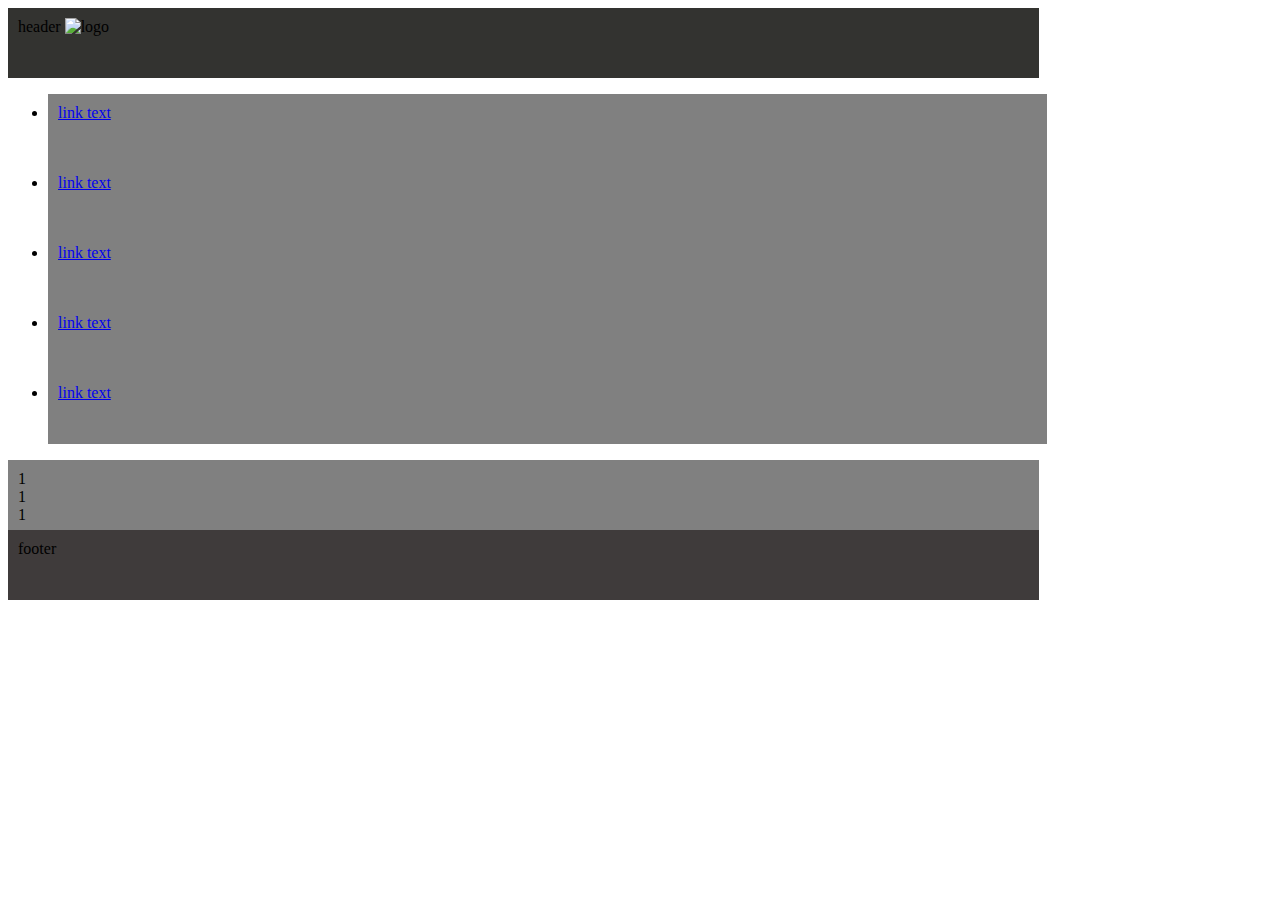
==== index.html @ b02dbc02 "updated structure html" ====
<!DOCTYPE html>
<html>
    <head>
        <title>Page Title</title>
        <!--aquí definim el mode responsive i linkem el document amb css-->
        <meta name="viewport" content="width=device-width, initial-scale=1.0">
        <link rel="stylesheet" href="styles.css">
    </head>
<body>

    <header>
        header
        <img class="logo" src="logo.jpg" alt="logo">
    </header>

    <div class="container">
        <nav class="nav-main">
            
            <ul class="nav-menu">
                <li>
                    <a href="#">link text</a>
                </li>
                <li>
                    <a href="url">link text</a>
                </li>
                <li>
                    <a href="url">link text</a>
                </li>
                <li>
                    <a href="url">link text</a>
                </li>
                <li>
                    <a href="url">link text</a>
                </li>
        
            </ul>
            
        </nav>

    <section class= "section-top">
        <article>1</article>
        <article >1</article>
        <article ">1</article>
    </section>

    <section></section>

    <aside></aside>

    <aside></aside>

    </div>

    
    <footer>footer</footer>

</body>
</html>
---- styles.css ----
header{
  width:80%;
  height:50px;
  padding: 10px;
  background-color: rgb(51, 51, 48);
}

logo{
  width:50px;
}

.nav-menu li {
  width:80%;
  height:50px;
  background-color: grey;
  padding: 10px;
}

.section-top{
  width:80%;
  height: 50px;
  display:inline-block;
  background-color: grey;
  padding: 10px;
}

footer {
  width: 80%;
  height: 50px;
  background-color: rgb(63, 59, 59);
  padding:10px;
}
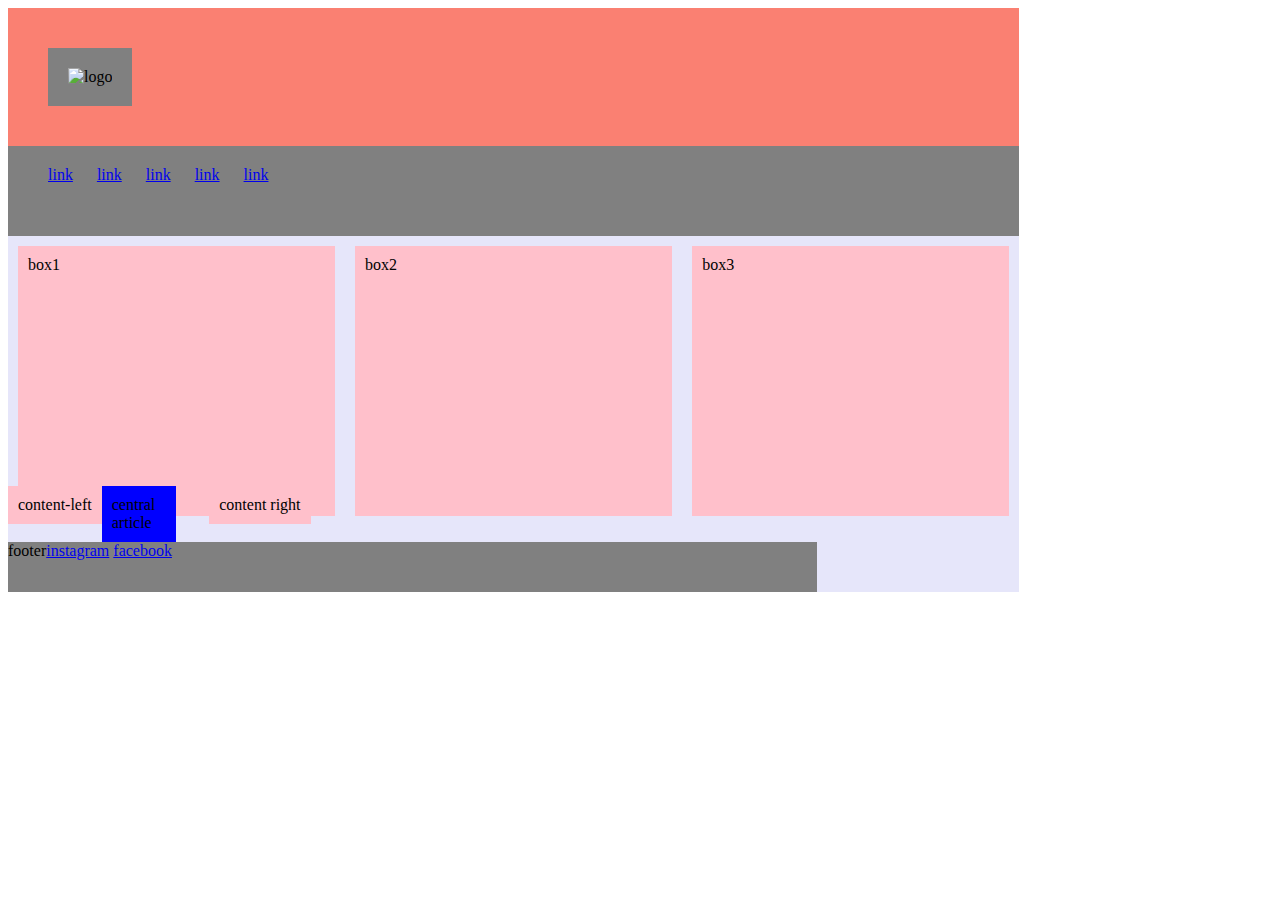
==== commit 251f2e4e: "improved css blocks" ====
--- a/index.html
+++ b/index.html
@@ -6,53 +6,65 @@
         <meta name="viewport" content="width=device-width, initial-scale=1.0">
         <link rel="stylesheet" href="styles.css">
     </head>
-<body>
-
-    <header>
-        header
-        <img class="logo" src="logo.jpg" alt="logo">
-    </header>
-
-    <div class="container">
-        <nav class="nav-main">
-            
-            <ul class="nav-menu">
-                <li>
-                    <a href="#">link text</a>
-                </li>
-                <li>
-                    <a href="url">link text</a>
-                </li>
-                <li>
-                    <a href="url">link text</a>
-                </li>
-                <li>
-                    <a href="url">link text</a>
-                </li>
-                <li>
-                    <a href="url">link text</a>
-                </li>
-        
-            </ul>
-            
-        </nav>
-
-    <section class= "section-top">
-        <article>1</article>
-        <article >1</article>
-        <article ">1</article>
-    </section>
-
-    <section></section>
-
-    <aside></aside>
-
-    <aside></aside>
-
-    </div>
-
-    
-    <footer>footer</footer>
-
-</body>
+    <body>
+        <div class="wrapper">
+          <header>
+            <div class="logo-wrapper">
+              <img src="logo.jpg" alt=logo class="logo">
+            </div>
+            <nav>
+              <div id= "nav-links">
+                <a href="#"> link</a>
+                <a href="#"> link</a>
+                <a href="#"> link</a>
+                <a href="#"> link</a>
+                <a href="#"> link</a>
+               
+              </div>    
+            </nav>
+         </header>
+         
+         <main>
+            <section id="section-container">
+              <div class= "rectangle-boxes">
+                 <div id="box-1">box1</div>
+                 <div id="box-2">box2</div>
+                 <div id="box-3">box3</div>
+              </div>
+            </section>
+           
+          <section id= "section2">
+            <aside >
+              <div class="content-left">
+                content-left
+              </div>
+            </aside>
+           
+            <article>
+              <div class="central-article">
+                central article
+              </div>
+            </article>
+           
+              <aside>
+              <div class="content-right">
+                content right
+              </div>
+            </aside>
+           
+          </section>
+           
+         </main>
+       
+        <footer>
+          <div class="footer-wrapper">
+            footer
+            <div class= "footer-social">
+              <a href="#"> instagram</a>
+              <a href="#"> facebook</a>
+            </div>
+          </div>
+        </footer>
+        </div>
+      </body>
 </html>--- a/styles.css
+++ b/styles.css
@@ -1,33 +1,83 @@
-    
-header{
+.wrapper{
+ 
   width:80%;
-  height:50px;
-  padding: 10px;
-  background-color: rgb(51, 51, 48);
-}
-
-logo{
-  width:50px;
-}
-
-.nav-menu li {
-  width:80%;
-  height:50px;
-  background-color: grey;
-  padding: 10px;
-}
-
-.section-top{
-  width:80%;
-  height: 50px;
-  display:inline-block;
-  background-color: grey;
-  padding: 10px;
-}
-
-footer {
-  width: 80%;
-  height: 50px;
-  background-color: rgb(63, 59, 59);
-  padding:10px;
-}
+    background-color:lavender;
+   
+  }
+  
+  .logo-wrapper{
+    background-color:salmon;
+    padding:40px;
+   
+  }
+  
+  .logo{
+    padding:20px;
+    border:10px;
+    background-color:grey;
+   
+  }
+  
+  nav{
+    display:flex;
+    flex-direction:row;
+    background-color:grey;
+    height:50px;
+    padding:20px;
+  }
+  #nav-links a{
+    margin-left:20px;
+    margin-top:20px;
+      background color:pink;
+   
+  }
+  
+  
+  #section-container{
+   
+  }
+  
+  
+  .rectangle-boxes{
+    display:flex;
+    flex-direction: row;
+    height:250px;
+   
+  }
+  
+  #box-1, #box-2, #box-3 {
+    width:35%;
+    height:100%;
+    padding:10px;
+    margin:10px;
+    background-color:pink;
+  }
+  
+  #section2{
+    display:flex;
+    flex-direction:row;
+  }
+  
+  .central-article{
+    background-color:blue;
+    padding:10px;
+    width:50%;
+  }
+  
+  .content-left{
+    background-color:pink;
+    padding: 10px;
+    widht:25%;
+  }
+  
+  .content-right{
+    background-color:pink;
+    padding:10px;
+    widht:25%;
+  }
+  .footer-wrapper{
+    display:flex;
+    width:80%;
+    height:50px;
+    background-color: grey;
+  }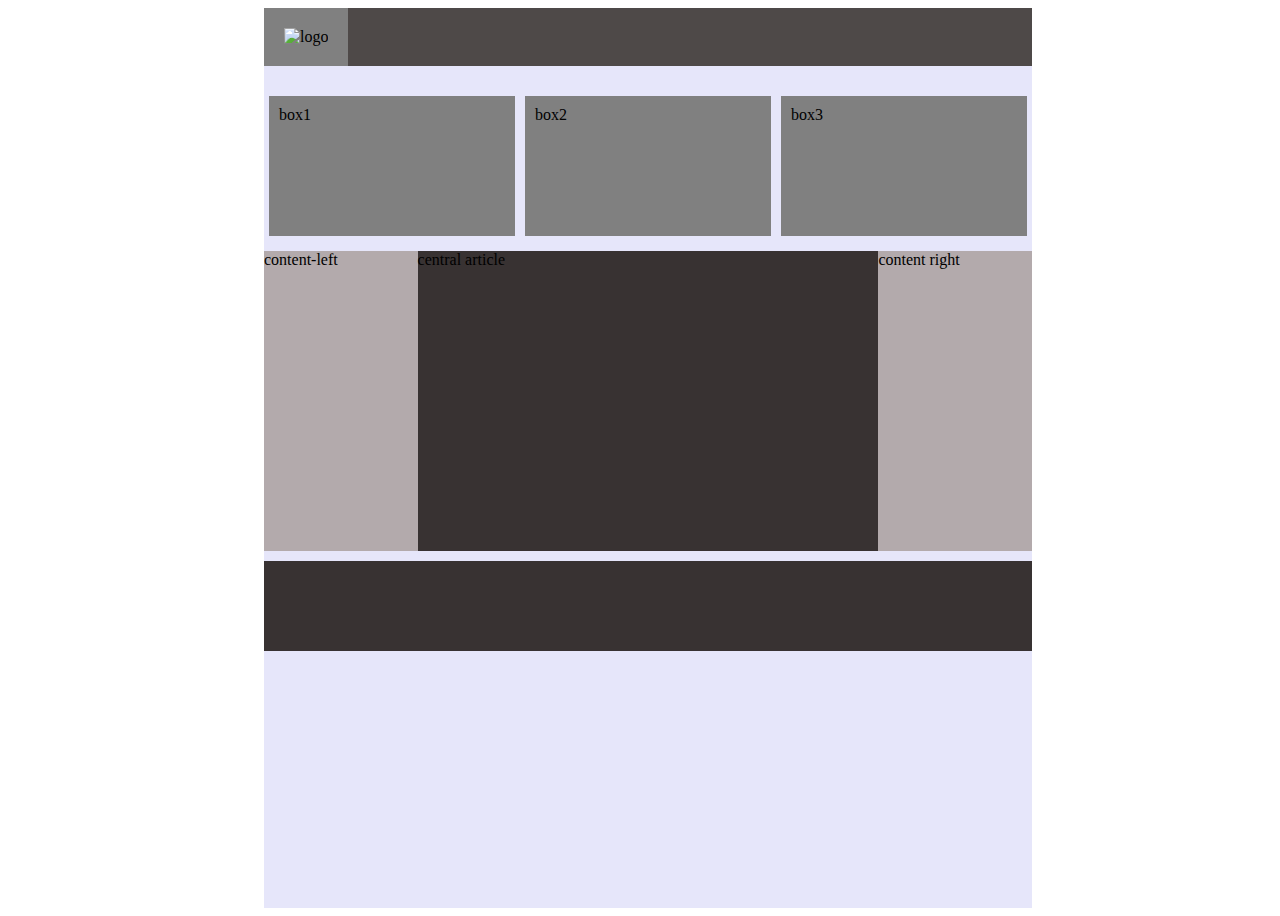
==== commit 9fbcf553: "bla" ====
--- a/index.html
+++ b/index.html
@@ -1,70 +1,47 @@
 <!DOCTYPE html>
 <html>
-    <head>
-        <title>Page Title</title>
-        <!--aquí definim el mode responsive i linkem el document amb css-->
-        <meta name="viewport" content="width=device-width, initial-scale=1.0">
-        <link rel="stylesheet" href="styles.css">
-    </head>
-    <body>
-        <div class="wrapper">
-          <header>
-            <div class="logo-wrapper">
-              <img src="logo.jpg" alt=logo class="logo">
+  <head>
+    <title>Page Title</title>
+    <!--aquí definim el mode responsive i linkem el document amb css-->
+    <meta name="viewport" content="width=device-width, initial-scale=1.0">
+    <link rel="stylesheet" href="styles.css">
+  </head>
+  <body>
+    <div class="wrapper">
+      <div class="centered">
+        <header>
+          <div class="logo-wrapper">
+            <img src="logo.jpg" alt="logo" class="logo">
+          </div>
+          <nav>
+            <a href="#"> </a>
+            <a href="#"> </a>
+            <a href="#"> </a>
+            <a href="#"> </a>
+            <a href="#"> </a>
+          </nav>
+        </header>
+        <main>
+          <section class= "rectangle-boxes">
+            <div id="box-1">box1</div>
+            <div id="box-2">box2</div>
+            <div id="box-3">box3</div>
+          </section>
+          <section id= "section2">
+            <div class="content-left">
+              content-left
             </div>
-            <nav>
-              <div id= "nav-links">
-                <a href="#"> link</a>
-                <a href="#"> link</a>
-                <a href="#"> link</a>
-                <a href="#"> link</a>
-                <a href="#"> link</a>
-               
-              </div>    
-            </nav>
-         </header>
-         
-         <main>
-            <section id="section-container">
-              <div class= "rectangle-boxes">
-                 <div id="box-1">box1</div>
-                 <div id="box-2">box2</div>
-                 <div id="box-3">box3</div>
-              </div>
-            </section>
-           
-          <section id= "section2">
-            <aside >
-              <div class="content-left">
-                content-left
-              </div>
-            </aside>
-           
-            <article>
-              <div class="central-article">
-                central article
-              </div>
-            </article>
-           
-              <aside>
-              <div class="content-right">
-                content right
-              </div>
-            </aside>
-           
+            <div class="central-article">
+              central article
+            </div>
+            <div class="content-right">
+              content right
+            </div>
           </section>
-           
-         </main>
-       
+        </main>
         <footer>
-          <div class="footer-wrapper">
-            footer
-            <div class= "footer-social">
-              <a href="#"> instagram</a>
-              <a href="#"> facebook</a>
-            </div>
-          </div>
         </footer>
-        </div>
-      </body>
+      </div>
+    </div>
+  </body>
 </html>--- a/styles.css
+++ b/styles.css
@@ -1,83 +1,121 @@
+body{
+  height:100vh;
+  width: 100%;
+  
+}
+
+
 .wrapper{
- 
-  width:80%;
-    background-color:lavender;
+  height:100%;
+  display:flex;
+  align-items:center;
+  flex-direction: column;
+}
+
+.centered{
+  width:60%;
+  height:100%;
+  background-color:lavender;
+
+}
+
+  
+.logo-wrapper{
+  background-color:rgb(78, 73, 72);
+  margin-bottom:15px;
+  width:100%;
+  height:20%;
    
-  }
+}
+
+.logo{
+  padding:20px;
+  border:10px;
+  background-color:grey;
   
-  .logo-wrapper{
-    background-color:salmon;
-    padding:40px;
-   
-  }
+}
+
+nav{
+  display:flex;
+  flex-direction:row;
+  width:100%;
+  height:15%;
+  margin-top:10px;
+  margin-bottom: 10px;
   
-  .logo{
-    padding:20px;
-    border:10px;
-    background-color:grey;
-   
-  }
+}
+
+nav a{
+  margin-left:1px;
+  align-items:stretch;
+  flex-grow:1; 
+  background-color:grey; 
+      
+}
+
+nav a:first-child{
+  margin-left:0;
+}
+
+
+
+
+.rectangle-boxes{
+  display:flex;
+  flex-direction: row;
+  justify-content:space-between;
+  width:100%;
+  height:150px;
+      
+}
+
+#box-1, #box-2, #box-3 {
+  width:35%;
+  align-items:stretch;
+  padding:10px;
+  margin:5px;
+  background-color: grey;
+}
+
+#section2{
+  display:flex;
+  flex-direction:row;
+  width:100%;
+  height:300px;
+  background-color: greenyellow;
+  margin-top:10px;
+  margin-bottom:10px;
   
-  nav{
-    display:flex;
-    flex-direction:row;
-    background-color:grey;
-    height:50px;
-    padding:20px;
-  }
-  #nav-links a{
-    margin-left:20px;
-    margin-top:20px;
-      background color:pink;
-   
-  }
+}
+
+.central-article{
+  background-color:rgb(56, 50, 50);
+  width:60%;
+  height:100%;
+      
+}
+
+.content-left{
+  background-color:rgb(179, 170, 172);
+  height:100%;
+width:20%;
   
+}
+
+.content-right{
+  background-color:rgb(179, 170, 172);
+  height:100%;
+  width:20%;
+
+}
+
+footer{
+
+  display:flex;
+  width:100%;
+  height:10%;
+  background-color: rgb(56, 50, 50);
+  margin-top:10px;
+  margin-bottom:10px;
   
-  #section-container{
-   
-  }
-  
-  
-  .rectangle-boxes{
-    display:flex;
-    flex-direction: row;
-    height:250px;
-   
-  }
-  
-  #box-1, #box-2, #box-3 {
-    width:35%;
-    height:100%;
-    padding:10px;
-    margin:10px;
-    background-color:pink;
-  }
-  
-  #section2{
-    display:flex;
-    flex-direction:row;
-  }
-  
-  .central-article{
-    background-color:blue;
-    padding:10px;
-    width:50%;
-  }
-  
-  .content-left{
-    background-color:pink;
-    padding: 10px;
-    widht:25%;
-  }
-  
-  .content-right{
-    background-color:pink;
-    padding:10px;
-    widht:25%;
-  }
-  .footer-wrapper{
-    display:flex;
-    width:80%;
-    height:50px;
-    background-color: grey;
-  }+}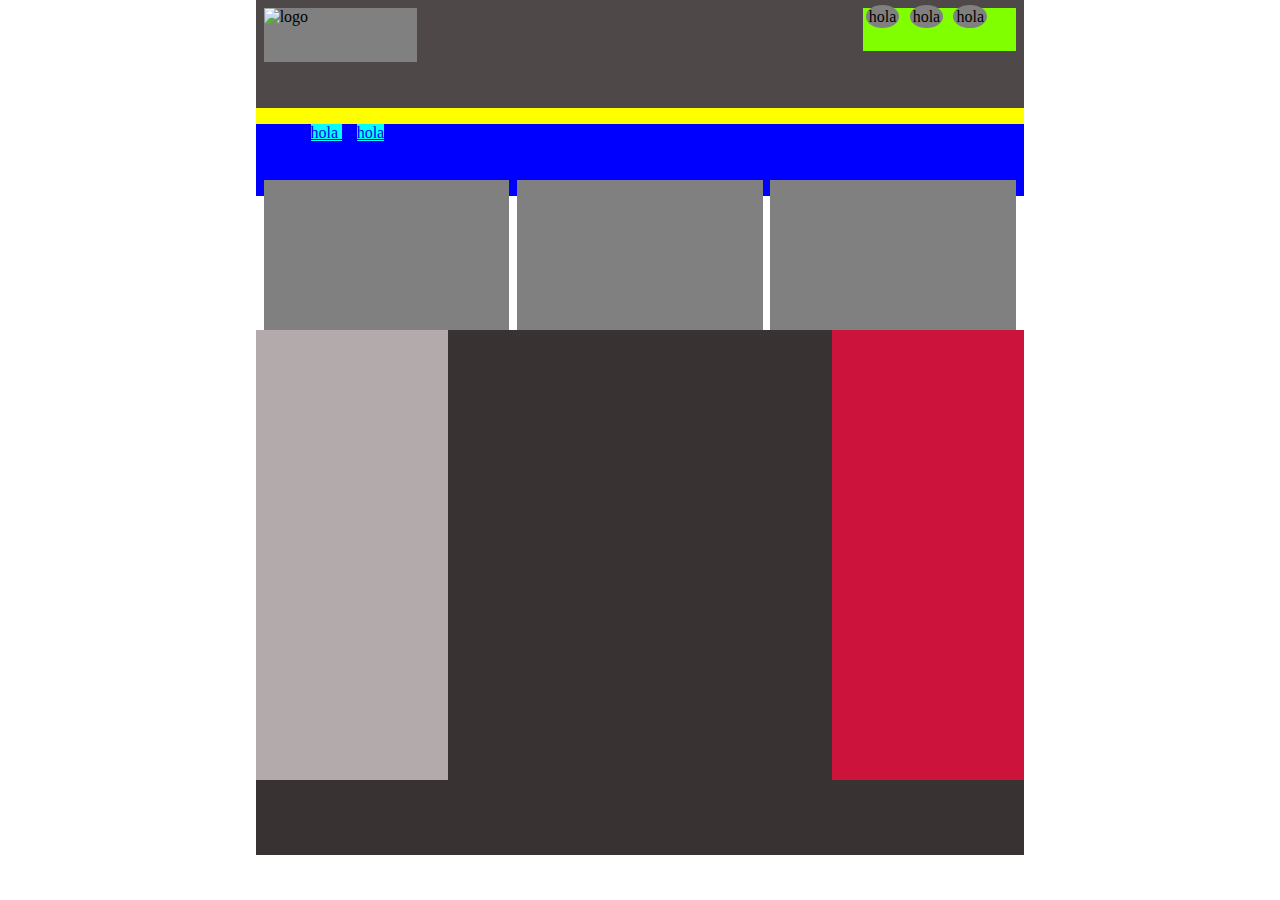
==== commit 75857c8f: "disaster" ====
--- a/index.html
+++ b/index.html
@@ -8,40 +8,41 @@
   </head>
   <body>
     <div class="wrapper">
-      <div class="centered">
         <header>
           <div class="logo-wrapper">
             <img src="logo.jpg" alt="logo" class="logo">
+            <div class="bolitas">
+              <div>hola</div>
+              <div>hola</div>
+              <div>hola</div>
+            </div>
           </div>
           <nav>
-            <a href="#"> </a>
-            <a href="#"> </a>
-            <a href="#"> </a>
-            <a href="#"> </a>
-            <a href="#"> </a>
+            <ul>
+              <li><a href="#">hola </a></li>
+              <li><a href="#">hola </a></li>
+              <li><a href="#"> </a></li>
+              <li><a href="#"> </a></li>
+            </ul>
           </nav>
         </header>
         <main>
           <section class= "rectangle-boxes">
-            <div id="box-1">box1</div>
-            <div id="box-2">box2</div>
-            <div id="box-3">box3</div>
+            <div class="box"></div>
+            <div class="box"></div>
+            <div class="box"></div>
           </section>
           <section id= "section2">
             <div class="content-left">
-              content-left
             </div>
             <div class="central-article">
-              central article
             </div>
             <div class="content-right">
-              content right
             </div>
           </section>
         </main>
         <footer>
         </footer>
-      </div>
     </div>
   </body>
 </html>--- a/styles.css
+++ b/styles.css
@@ -1,56 +1,67 @@
 body{
   height:100vh;
   width: 100%;
-  
+  margin:0;
 }
 
-
 .wrapper{
+  width:60%;
   height:100%;
-  display:flex;
-  align-items:center;
-  flex-direction: column;
+  margin-left:auto;
+  margin-right:auto;
 }
 
-.centered{
-  width:60%;
-  height:100%;
-  background-color:lavender;
-
-}
+header{
+  height:20%;
+  background-color:yellow;
+  }
 
   
 .logo-wrapper{
   background-color:rgb(78, 73, 72);
-  margin-bottom:15px;
-  width:100%;
-  height:20%;
-   
+  height:60%;
 }
 
 .logo{
-  padding:20px;
-  border:10px;
+  float:left;
+  width:20%;
+  margin:1%;
+  border:1%;
   background-color:grey;
-  
+  height:50%;
 }
 
-nav{
-  display:flex;
-  flex-direction:row;
-  width:100%;
-  height:15%;
-  margin-top:10px;
-  margin-bottom: 10px;
-  
+
+.bolitas{
+  float:right;
+  background-color: chartreuse;
+  height:40%;
+  width:20%;
+  margin:1%;
 }
 
-nav a{
-  margin-left:1px;
-  align-items:stretch;
-  flex-grow:1; 
-  background-color:grey; 
-      
+.bolitas div{
+  display:inline;
+  background-color:grey;
+  margin:2%;
+  padding:2%;
+  height:95%;
+  width:20%;
+  border-radius: 50%;;
+}
+
+
+nav{
+  width:100%;
+  height:40%;
+  background-color: blue;
+}
+
+nav li{
+  width:20%;
+  display:inline;
+  margin-left:2%;    
+  background-color:cyan;
 }
 
 nav a:first-child{
@@ -60,62 +71,60 @@
 
 
 
-.rectangle-boxes{
-  display:flex;
-  flex-direction: row;
-  justify-content:space-between;
-  width:100%;
-  height:150px;
-      
+main{
+  height:50%;
 }
 
-#box-1, #box-2, #box-3 {
-  width:35%;
-  align-items:stretch;
-  padding:10px;
-  margin:5px;
+
+.rectangle-boxes{
+  width:100%;
+  height:30%;
+}
+
+.box {
+  display:inline;
+  float:left;
+  width:30%;
+  height:100%;
+  padding:1%;
+  margin-left:1%;
   background-color: grey;
 }
 
 #section2{
-  display:flex;
-  flex-direction:row;
+  display:inline;
   width:100%;
-  height:300px;
-  background-color: greenyellow;
-  margin-top:10px;
-  margin-bottom:10px;
-  
+  height:40%;
+  margin-top:5%;
+  margin-bottom:5%;
 }
 
 .central-article{
   background-color:rgb(56, 50, 50);
-  width:60%;
+  float:left;
+  width:50%;
   height:100%;
-      
+  margin-left: auto;
+  margin-right: auto;
 }
 
 .content-left{
+  float:left;
   background-color:rgb(179, 170, 172);
   height:100%;
-width:20%;
-  
+  width:25%;
+  float:left;
 }
 
 .content-right{
-  background-color:rgb(179, 170, 172);
+  background-color:rgb(204, 19, 59);
+  float:left;
   height:100%;
-  width:20%;
-
+  width:25%;
 }
 
 footer{
-
-  display:flex;
   width:100%;
-  height:10%;
+  height:25%;
   background-color: rgb(56, 50, 50);
-  margin-top:10px;
-  margin-bottom:10px;
-  
 }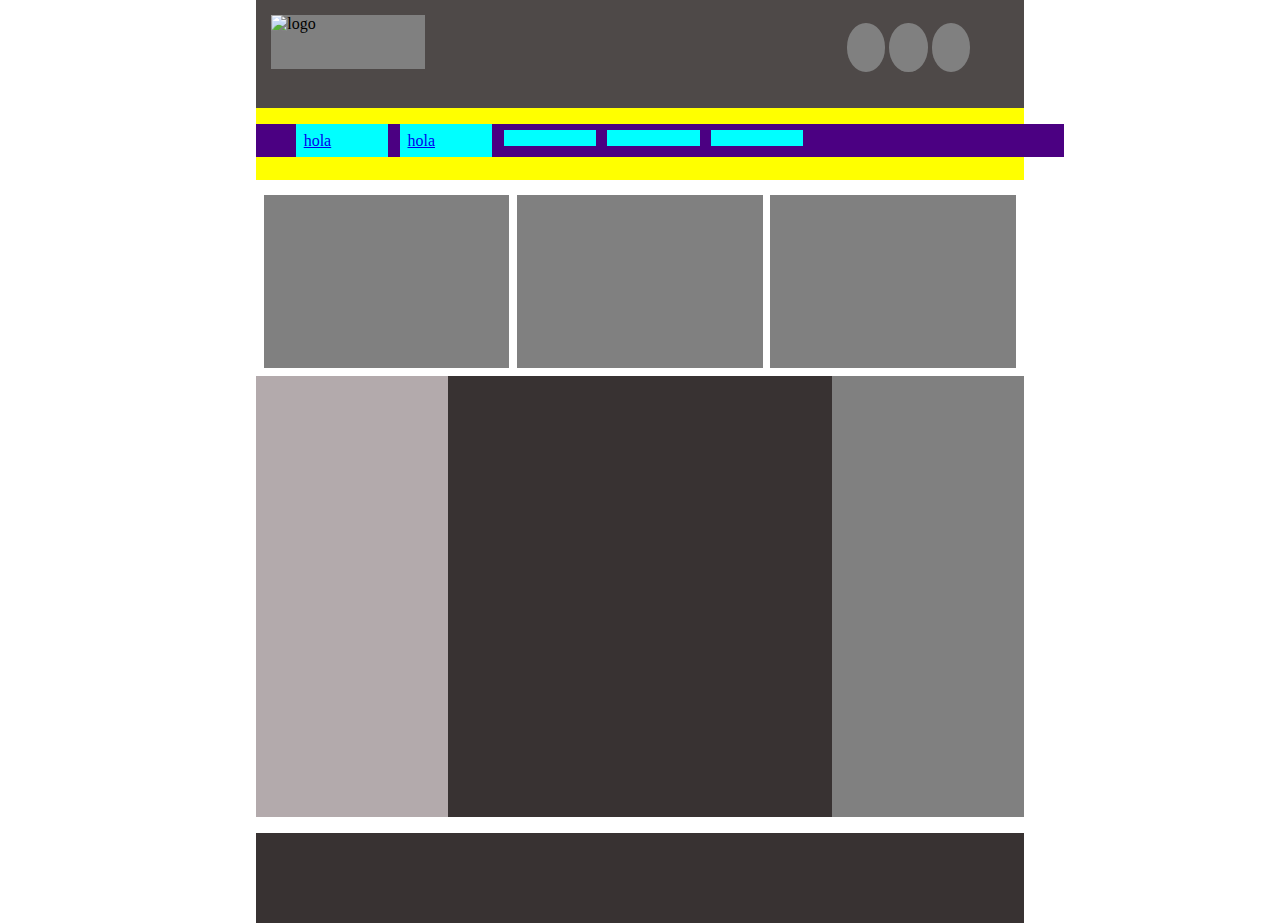
==== commit 24ac7410: "fixed boxes" ====
--- a/index.html
+++ b/index.html
@@ -12,15 +12,16 @@
           <div class="logo-wrapper">
             <img src="logo.jpg" alt="logo" class="logo">
             <div class="bolitas">
-              <div>hola</div>
-              <div>hola</div>
-              <div>hola</div>
+              <div></div>
+              <div></div>
+              <div></div>
             </div>
           </div>
           <nav>
             <ul>
               <li><a href="#">hola </a></li>
               <li><a href="#">hola </a></li>
+              <li><a href="#"> </a></li>
               <li><a href="#"> </a></li>
               <li><a href="#"> </a></li>
             </ul>
--- a/styles.css
+++ b/styles.css
@@ -14,6 +14,7 @@
 header{
   height:20%;
   background-color:yellow;
+  margin-bottom:2%;
   }
 
   
@@ -25,60 +26,61 @@
 .logo{
   float:left;
   width:20%;
-  margin:1%;
-  border:1%;
+  margin:2%;
   background-color:grey;
   height:50%;
 }
 
 
 .bolitas{
+  position:static;
   float:right;
-  background-color: chartreuse;
-  height:40%;
+  padding:8px;
+  height:50%;
   width:20%;
-  margin:1%;
+  margin:2%;
 }
 
 .bolitas div{
-  display:inline;
+  display:inline-block;
   background-color:grey;
-  margin:2%;
-  padding:2%;
-  height:95%;
-  width:20%;
+  height:90%;
+  width:25%;
   border-radius: 50%;;
 }
 
 
-nav{
+nav ul{
   width:100%;
   height:40%;
-  background-color: blue;
+  background-color: indigo;
+ 
 }
 
 nav li{
-  width:20%;
-  display:inline;
-  margin-left:2%;    
+  width:10%;
+  display:inline-block;
+  margin-left:1%;
+  padding:1%;    
   background-color:cyan;
 }
 
-nav a:first-child{
+nav li:first-child{
   margin-left:0;
 }
 
 
 
-
 main{
-  height:50%;
+  height:70%;
 }
 
 
 .rectangle-boxes{
   width:100%;
-  height:30%;
+  height:25%;
+  margin-bottom: 2%;
+  margin-top:2%
 }
 
 .box {
@@ -92,11 +94,10 @@
 }
 
 #section2{
-  display:inline;
   width:100%;
-  height:40%;
-  margin-top:5%;
-  margin-bottom:5%;
+  height:70%;
+  margin-top:3%;
+   
 }
 
 .central-article{
@@ -117,7 +118,7 @@
 }
 
 .content-right{
-  background-color:rgb(204, 19, 59);
+  background-color:grey;
   float:left;
   height:100%;
   width:25%;
@@ -125,6 +126,7 @@
 
 footer{
   width:100%;
-  height:25%;
+  height:10%;
   background-color: rgb(56, 50, 50);
+  margin-top:1%;
 }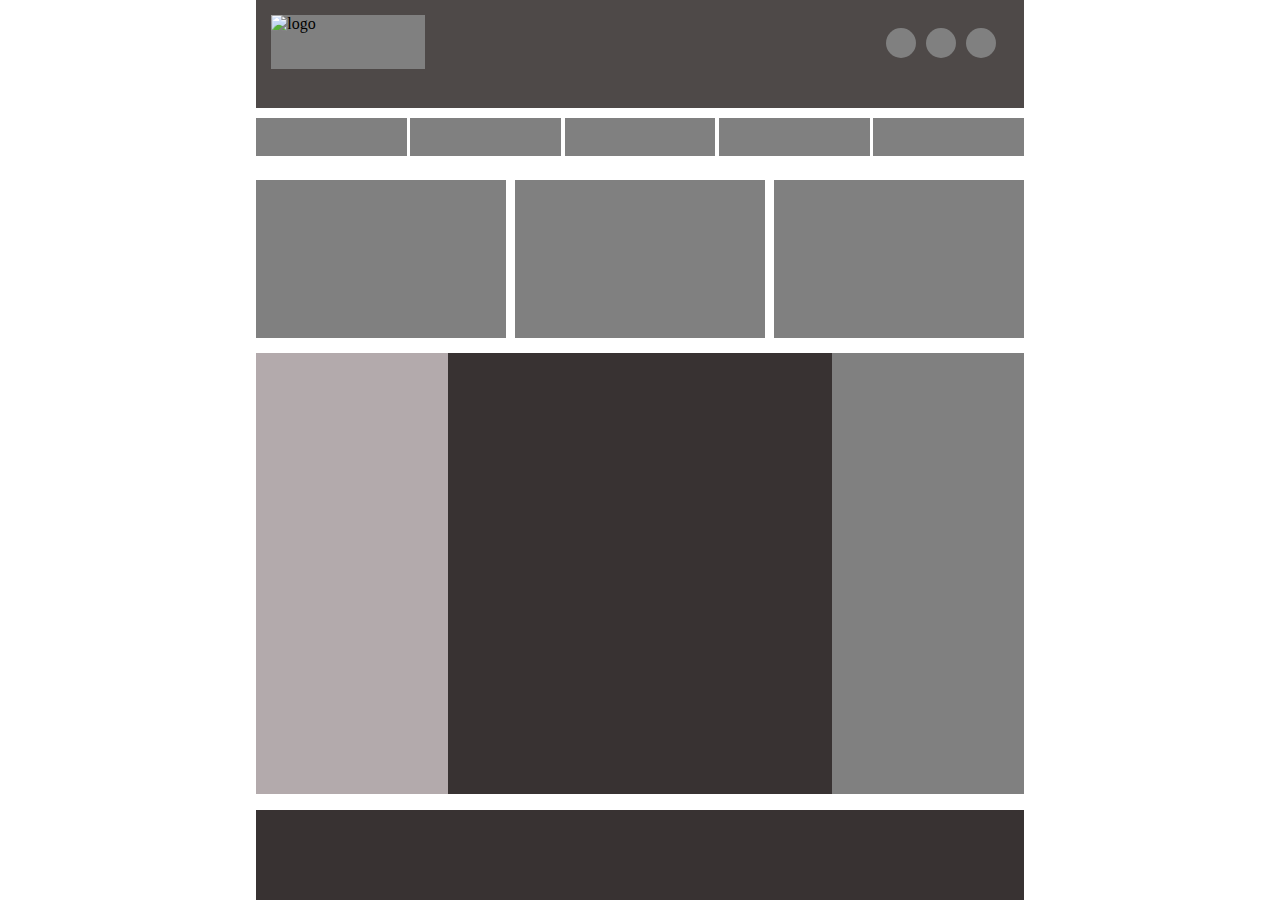
==== commit 7dd1f678: "first clean version" ====
--- a/index.html
+++ b/index.html
@@ -19,8 +19,8 @@
           </div>
           <nav>
             <ul>
-              <li><a href="#">hola </a></li>
-              <li><a href="#">hola </a></li>
+              <li><a href="#"></a></li>
+              <li><a href="#"></a></li>
               <li><a href="#"> </a></li>
               <li><a href="#"> </a></li>
               <li><a href="#"> </a></li>
--- a/styles.css
+++ b/styles.css
@@ -13,8 +13,7 @@
 
 header{
   height:20%;
-  background-color:yellow;
-  margin-bottom:2%;
+  
   }
 
   
@@ -43,33 +42,36 @@
 
 .bolitas div{
   display:inline-block;
+  float:right;
+  margin:5px;
   background-color:grey;
-  height:90%;
-  width:25%;
+  height:30px;;
+  width:30px;
   border-radius: 50%;;
 }
 
 
 nav ul{
-  width:100%;
-  height:40%;
+  height:20%;
+  margin:0;
+  padding:0;
+  margin-top:10px;
   background-color: indigo;
- 
 }
 
 nav li{
-  width:10%;
-  display:inline-block;
-  margin-left:1%;
-  padding:1%;    
-  background-color:cyan;
+  width:19.6%;
+  height:100%;
+  float:left;
+  list-style-type: none;
+  padding-top:5%;
+  margin-left:0.5%;
+  background-color:grey;
 }
 
 nav li:first-child{
   margin-left:0;
 }
-
-
 
 main{
   height:70%;
@@ -80,23 +82,25 @@
   width:100%;
   height:25%;
   margin-bottom: 2%;
-  margin-top:2%
+}
+
+.box:first-child{
+  margin-left:0;
 }
 
 .box {
   display:inline;
   float:left;
-  width:30%;
+  width:32.6%;
   height:100%;
-  padding:1%;
-  margin-left:1%;
+  margin-left:1.1%;
+
   background-color: grey;
 }
 
 #section2{
   width:100%;
   height:70%;
-  margin-top:3%;
    
 }
 
@@ -128,5 +132,4 @@
   width:100%;
   height:10%;
   background-color: rgb(56, 50, 50);
-  margin-top:1%;
 }